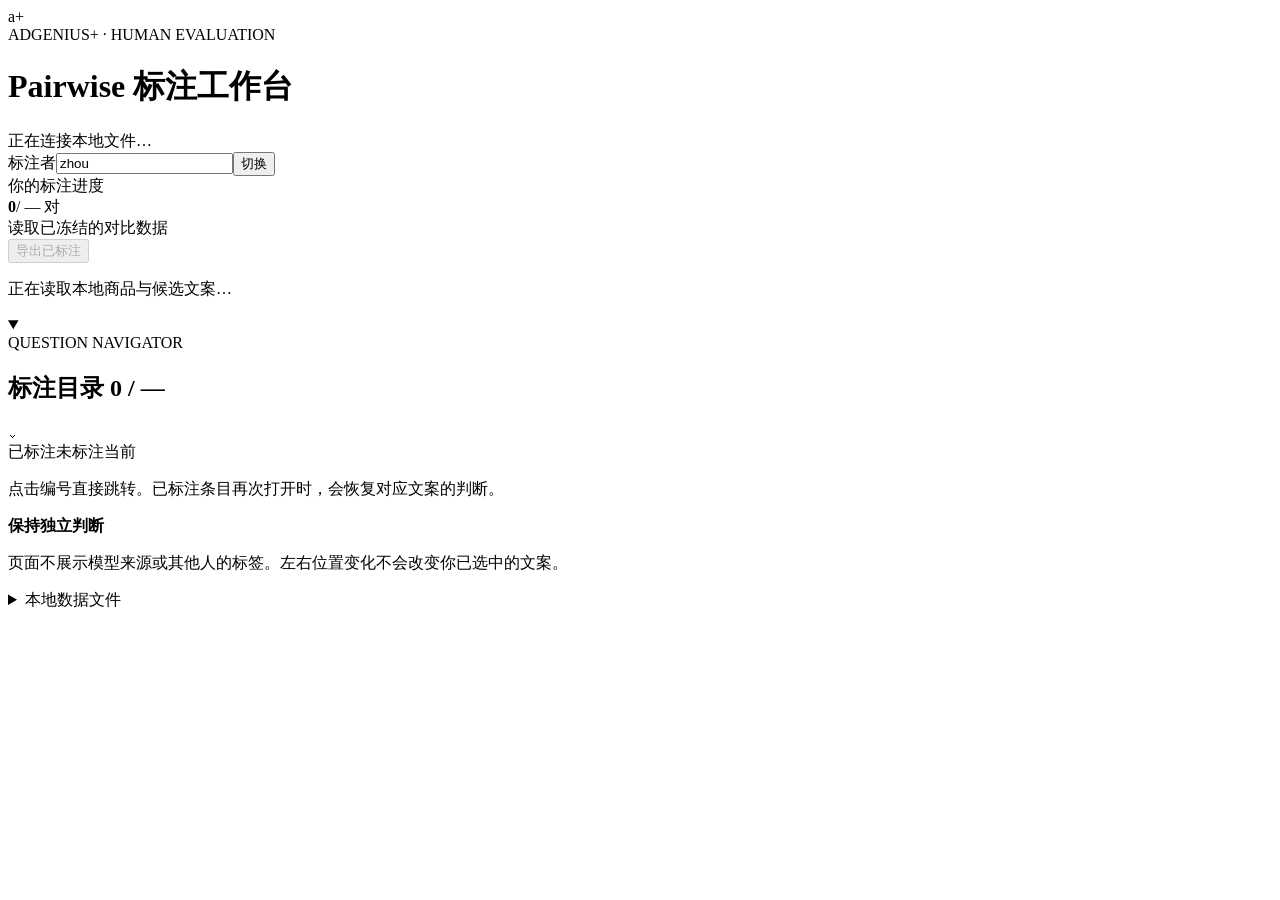
==== tools/pairwise_annotation/index.html @ 728572c6 "Add local pairwise human annotation workbench" ====
<!doctype html>
<html lang="zh-CN">
<head>
  <meta charset="utf-8">
  <meta name="viewport" content="width=device-width, initial-scale=1">
  <title>Pairwise 人工标注 · AdGenius+</title>
  <link rel="stylesheet" href="/style.css">
  <script src="/app.js" defer></script>
</head>
<body>
  <header class="topbar">
    <div class="brand"><span class="brand-mark" aria-hidden="true">a<span>+</span></span><div><div class="eyebrow">ADGENIUS+ · HUMAN EVALUATION</div><h1>Pairwise 标注工作台</h1></div></div>
    <div class="top-actions">
      <span id="sync-status" class="sync-status" role="status" aria-live="polite">正在连接本地文件…</span>
      <form id="annotator-form" class="annotator-form"><label for="annotator-input">标注者</label><input id="annotator-input" name="annotator" value="zhou" autocomplete="off" maxlength="64" spellcheck="false" required><button type="submit" class="button button-small">切换</button></form>
    </div>
  </header>

  <main class="workspace">
    <div class="main-column">
      <section class="progress-panel" aria-label="标注进度"><div><span class="subtle">你的标注进度</span><div class="progress-number"><strong id="done-count">0</strong><span>/ <span id="total-count">—</span> 对</span></div></div><div class="progress-copy"><span id="progress-copy">读取已冻结的对比数据</span><div class="progress-track"><div id="progress-bar" class="progress-fill"></div></div></div><button id="export-button" class="button" disabled>导出已标注</button></section>

      <section id="notice" class="notice" hidden aria-live="polite"><div><strong id="notice-title"></strong><p id="notice-message"></p></div><div class="notice-actions"><button id="load-remote" class="button" hidden>加载文件版本</button><button id="keep-local" class="button button-primary" hidden>保留当前修改重新保存</button><button id="retry-save" class="button" hidden>重新保存</button></div></section>

      <div id="loading" class="loading-panel"><div class="spinner"></div><p id="loading-message">正在读取本地商品与候选文案…</p><button id="retry-load" class="button" hidden>重新连接</button></div>

      <section id="annotation-panel" hidden>
        <div class="question-heading"><div><div class="question-meta"><span id="question-number" class="question-number">PAIR 001</span><span id="entry-status" class="entry-status">未标注</span></div><h2>哪条广告更适合这个商品？</h2><p>先看事实依据，再看具体信息和表达质量。两条相当时可选平局。</p></div><span class="shuffle-note" title="每次进入条目独立随机左右位置；已保存结论始终跟随实际候选文案。">⇄ 每次进入随机排列</span></div>

        <details id="product-details" class="product-panel" open><summary><div><span class="section-kicker">PRODUCT INFORMATION</span><h3 id="product-title"></h3></div><span class="details-indicator" aria-hidden="true">⌄</span></summary><pre id="product-information" lang="en"></pre></details>

        <div class="candidates" role="group" aria-label="两条候选广告">
          <article id="card-a" class="candidate-card"><div class="candidate-heading"><span class="candidate-letter">A</span><span>左侧文案</span><span class="selected-indicator" aria-hidden="true">✓ 已选择</span></div><p id="copy-a" class="candidate-copy" lang="en"></p><button id="choose-a" type="button" class="choice-button" aria-pressed="false">选择 A 更好 <span aria-hidden="true">↗</span></button></article>
          <article id="card-b" class="candidate-card"><div class="candidate-heading"><span class="candidate-letter">B</span><span>右侧文案</span><span class="selected-indicator" aria-hidden="true">✓ 已选择</span></div><p id="copy-b" class="candidate-copy" lang="en"></p><button id="choose-b" type="button" class="choice-button" aria-pressed="false">选择 B 更好 <span aria-hidden="true">↗</span></button></article>
        </div>

        <div class="tie-row"><span>没有明显质量差距？</span><button id="choose-tie" type="button" class="button tie-button" aria-pressed="false">＝ 选择平局</button><button id="clear-button" class="text-button" type="button" disabled>清除本条标注</button></div>

        <section class="reason-panel"><div class="reason-label"><label for="reason">判断理由 <span>可用中文，建议简要指出文案差异</span></label><span id="reason-hint" class="subtle">选择和理由会自动保存</span></div><textarea id="reason" rows="3" placeholder="例如：A 提供了有依据的容量信息，B 使用了资料不支持的保证。"></textarea><div class="save-caption"><span id="save-caption">本条尚未标注</span><span id="saved-time"></span></div></section>

        <footer class="question-navigation"><button id="previous" class="button" type="button">← 上一条</button><span id="page-number">1 / 100</span><div><button id="next-unannotated" class="button" type="button">下一条未标注</button><button id="next" class="button button-primary" type="button">下一条 →</button></div></footer>
      </section>
    </div>

    <aside class="navigator-panel"><details id="navigator-details" open><summary><div><span class="section-kicker">QUESTION NAVIGATOR</span><h2>标注目录 <span id="navigator-count">0 / —</span></h2></div><span class="details-indicator" aria-hidden="true">⌄</span></summary><div class="navigator-legend"><span><i class="legend-dot completed"></i>已标注</span><span><i class="legend-dot"></i>未标注</span><span><i class="legend-dot active"></i>当前</span></div><div id="question-grid" class="question-grid" aria-label="点击跳转到对应条目"></div><p class="navigator-tip">点击编号直接跳转。已标注条目再次打开时，会恢复对应文案的判断。</p></details><div class="annotation-principles"><strong>保持独立判断</strong><p>页面不展示模型来源或其他人的标签。左右位置变化不会改变你已选中的文案。</p></div><details class="file-details"><summary>本地数据文件</summary><dl id="file-paths"></dl></details></aside>
  </main>
  <div id="toast" class="toast" role="status" hidden></div>
</body>
</html>
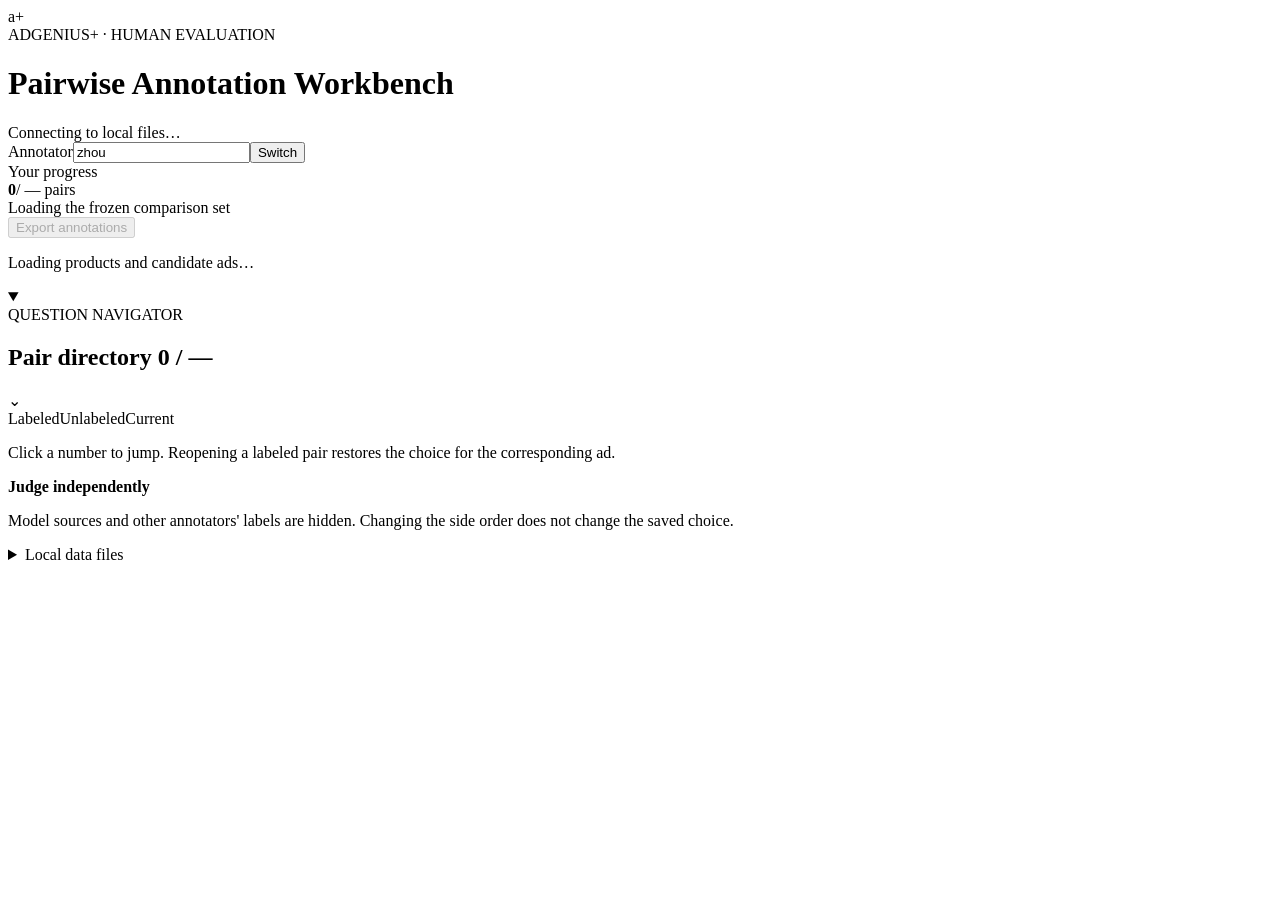
==== commit 97442443: "Complete pairwise annotation system and label 100 preference pairs Finish the English annotation wor" ====
--- a/tools/pairwise_annotation/index.html
+++ b/tools/pairwise_annotation/index.html
@@ -1,48 +1,48 @@
 <!doctype html>
-<html lang="zh-CN">
+<html lang="en">
 <head>
   <meta charset="utf-8">
   <meta name="viewport" content="width=device-width, initial-scale=1">
-  <title>Pairwise 人工标注 · AdGenius+</title>
+  <title>Pairwise Human Annotation · AdGenius+</title>
   <link rel="stylesheet" href="/style.css">
   <script src="/app.js" defer></script>
 </head>
 <body>
   <header class="topbar">
-    <div class="brand"><span class="brand-mark" aria-hidden="true">a<span>+</span></span><div><div class="eyebrow">ADGENIUS+ · HUMAN EVALUATION</div><h1>Pairwise 标注工作台</h1></div></div>
+    <div class="brand"><span class="brand-mark" aria-hidden="true">a<span>+</span></span><div><div class="eyebrow">ADGENIUS+ · HUMAN EVALUATION</div><h1>Pairwise Annotation Workbench</h1></div></div>
     <div class="top-actions">
-      <span id="sync-status" class="sync-status" role="status" aria-live="polite">正在连接本地文件…</span>
-      <form id="annotator-form" class="annotator-form"><label for="annotator-input">标注者</label><input id="annotator-input" name="annotator" value="zhou" autocomplete="off" maxlength="64" spellcheck="false" required><button type="submit" class="button button-small">切换</button></form>
+      <span id="sync-status" class="sync-status" role="status" aria-live="polite">Connecting to local files…</span>
+      <form id="annotator-form" class="annotator-form"><label for="annotator-input">Annotator</label><input id="annotator-input" name="annotator" value="zhou" autocomplete="off" maxlength="64" spellcheck="false" required><button type="submit" class="button button-small">Switch</button></form>
     </div>
   </header>
 
   <main class="workspace">
     <div class="main-column">
-      <section class="progress-panel" aria-label="标注进度"><div><span class="subtle">你的标注进度</span><div class="progress-number"><strong id="done-count">0</strong><span>/ <span id="total-count">—</span> 对</span></div></div><div class="progress-copy"><span id="progress-copy">读取已冻结的对比数据</span><div class="progress-track"><div id="progress-bar" class="progress-fill"></div></div></div><button id="export-button" class="button" disabled>导出已标注</button></section>
+      <section class="progress-panel" aria-label="Annotation progress"><div><span class="subtle">Your progress</span><div class="progress-number"><strong id="done-count">0</strong><span>/ <span id="total-count">—</span> pairs</span></div></div><div class="progress-copy"><span id="progress-copy">Loading the frozen comparison set</span><div class="progress-track"><div id="progress-bar" class="progress-fill"></div></div></div><button id="export-button" class="button" disabled>Export annotations</button></section>
 
-      <section id="notice" class="notice" hidden aria-live="polite"><div><strong id="notice-title"></strong><p id="notice-message"></p></div><div class="notice-actions"><button id="load-remote" class="button" hidden>加载文件版本</button><button id="keep-local" class="button button-primary" hidden>保留当前修改重新保存</button><button id="retry-save" class="button" hidden>重新保存</button></div></section>
+      <section id="notice" class="notice" hidden aria-live="polite"><div><strong id="notice-title"></strong><p id="notice-message"></p></div><div class="notice-actions"><button id="load-remote" class="button" hidden>Load file version</button><button id="keep-local" class="button button-primary" hidden>Keep changes and save again</button><button id="retry-save" class="button" hidden>Retry save</button></div></section>
 
-      <div id="loading" class="loading-panel"><div class="spinner"></div><p id="loading-message">正在读取本地商品与候选文案…</p><button id="retry-load" class="button" hidden>重新连接</button></div>
+      <div id="loading" class="loading-panel"><div class="spinner"></div><p id="loading-message">Loading products and candidate ads…</p><button id="retry-load" class="button" hidden>Reconnect</button></div>
 
       <section id="annotation-panel" hidden>
-        <div class="question-heading"><div><div class="question-meta"><span id="question-number" class="question-number">PAIR 001</span><span id="entry-status" class="entry-status">未标注</span></div><h2>哪条广告更适合这个商品？</h2><p>先看事实依据，再看具体信息和表达质量。两条相当时可选平局。</p></div><span class="shuffle-note" title="每次进入条目独立随机左右位置；已保存结论始终跟随实际候选文案。">⇄ 每次进入随机排列</span></div>
+        <div class="question-heading"><div><div class="question-meta"><span id="question-number" class="question-number">PAIR 001</span><span id="entry-status" class="entry-status">Unlabeled</span></div><h2>Which ad is better for this product?</h2><p>Consider factual support, useful product information, and clear expression. Your choice is saved and the next unlabeled pair opens automatically.</p></div><span class="shuffle-note" title="The sides are randomized each time you enter a pair; saved choices follow the actual candidate.">⇄ Randomized sides</span></div>
 
         <details id="product-details" class="product-panel" open><summary><div><span class="section-kicker">PRODUCT INFORMATION</span><h3 id="product-title"></h3></div><span class="details-indicator" aria-hidden="true">⌄</span></summary><pre id="product-information" lang="en"></pre></details>
 
-        <div class="candidates" role="group" aria-label="两条候选广告">
-          <article id="card-a" class="candidate-card"><div class="candidate-heading"><span class="candidate-letter">A</span><span>左侧文案</span><span class="selected-indicator" aria-hidden="true">✓ 已选择</span></div><p id="copy-a" class="candidate-copy" lang="en"></p><button id="choose-a" type="button" class="choice-button" aria-pressed="false">选择 A 更好 <span aria-hidden="true">↗</span></button></article>
-          <article id="card-b" class="candidate-card"><div class="candidate-heading"><span class="candidate-letter">B</span><span>右侧文案</span><span class="selected-indicator" aria-hidden="true">✓ 已选择</span></div><p id="copy-b" class="candidate-copy" lang="en"></p><button id="choose-b" type="button" class="choice-button" aria-pressed="false">选择 B 更好 <span aria-hidden="true">↗</span></button></article>
+        <div class="candidates" role="group" aria-label="Two candidate ads">
+          <article id="card-a" class="candidate-card"><div class="candidate-heading"><span class="candidate-letter">A</span><span>Candidate A</span><span class="selected-indicator" aria-hidden="true">✓ Selected</span></div><p id="copy-a" class="candidate-copy" lang="en"></p><button id="choose-a" type="button" class="choice-button" aria-pressed="false">Choose A <span aria-hidden="true">↗</span></button></article>
+          <article id="card-b" class="candidate-card"><div class="candidate-heading"><span class="candidate-letter">B</span><span>Candidate B</span><span class="selected-indicator" aria-hidden="true">✓ Selected</span></div><p id="copy-b" class="candidate-copy" lang="en"></p><button id="choose-b" type="button" class="choice-button" aria-pressed="false">Choose B <span aria-hidden="true">↗</span></button></article>
         </div>
 
-        <div class="tie-row"><span>没有明显质量差距？</span><button id="choose-tie" type="button" class="button tie-button" aria-pressed="false">＝ 选择平局</button><button id="clear-button" class="text-button" type="button" disabled>清除本条标注</button></div>
+        <div class="annotation-actions"><button id="clear-button" class="text-button" type="button" disabled>Clear this annotation</button></div>
 
-        <section class="reason-panel"><div class="reason-label"><label for="reason">判断理由 <span>可用中文，建议简要指出文案差异</span></label><span id="reason-hint" class="subtle">选择和理由会自动保存</span></div><textarea id="reason" rows="3" placeholder="例如：A 提供了有依据的容量信息，B 使用了资料不支持的保证。"></textarea><div class="save-caption"><span id="save-caption">本条尚未标注</span><span id="saved-time"></span></div></section>
+        <section class="reason-panel"><div class="reason-label"><label for="reason">Reason <span>Briefly explain the difference; any language is fine.</span></label><span id="reason-hint" class="subtle">Your choice and reason are saved automatically</span></div><textarea id="reason" rows="3" placeholder="Example: A gives a supported capacity detail, while B makes an unsupported claim."></textarea><div class="save-caption"><span id="save-caption">This pair is not labeled yet</span><span id="saved-time"></span></div></section>
 
-        <footer class="question-navigation"><button id="previous" class="button" type="button">← 上一条</button><span id="page-number">1 / 100</span><div><button id="next-unannotated" class="button" type="button">下一条未标注</button><button id="next" class="button button-primary" type="button">下一条 →</button></div></footer>
+        <footer class="question-navigation"><button id="previous" class="button" type="button">← Previous</button><span id="page-number">1 / 100</span><div><button id="next-unannotated" class="button" type="button">Next unlabeled</button><button id="next" class="button button-primary" type="button">Next →</button></div></footer>
       </section>
     </div>
 
-    <aside class="navigator-panel"><details id="navigator-details" open><summary><div><span class="section-kicker">QUESTION NAVIGATOR</span><h2>标注目录 <span id="navigator-count">0 / —</span></h2></div><span class="details-indicator" aria-hidden="true">⌄</span></summary><div class="navigator-legend"><span><i class="legend-dot completed"></i>已标注</span><span><i class="legend-dot"></i>未标注</span><span><i class="legend-dot active"></i>当前</span></div><div id="question-grid" class="question-grid" aria-label="点击跳转到对应条目"></div><p class="navigator-tip">点击编号直接跳转。已标注条目再次打开时，会恢复对应文案的判断。</p></details><div class="annotation-principles"><strong>保持独立判断</strong><p>页面不展示模型来源或其他人的标签。左右位置变化不会改变你已选中的文案。</p></div><details class="file-details"><summary>本地数据文件</summary><dl id="file-paths"></dl></details></aside>
+    <aside class="navigator-panel"><details id="navigator-details" open><summary><div><span class="section-kicker">QUESTION NAVIGATOR</span><h2>Pair directory <span id="navigator-count">0 / —</span></h2></div><span class="details-indicator" aria-hidden="true">⌄</span></summary><div class="navigator-legend"><span><i class="legend-dot completed"></i>Labeled</span><span><i class="legend-dot"></i>Unlabeled</span><span><i class="legend-dot active"></i>Current</span></div><div id="question-grid" class="question-grid" aria-label="Jump to a pair"></div><p class="navigator-tip">Click a number to jump. Reopening a labeled pair restores the choice for the corresponding ad.</p></details><div class="annotation-principles"><strong>Judge independently</strong><p>Model sources and other annotators' labels are hidden. Changing the side order does not change the saved choice.</p></div><details class="file-details"><summary>Local data files</summary><dl id="file-paths"></dl></details></aside>
   </main>
   <div id="toast" class="toast" role="status" hidden></div>
 </body>
